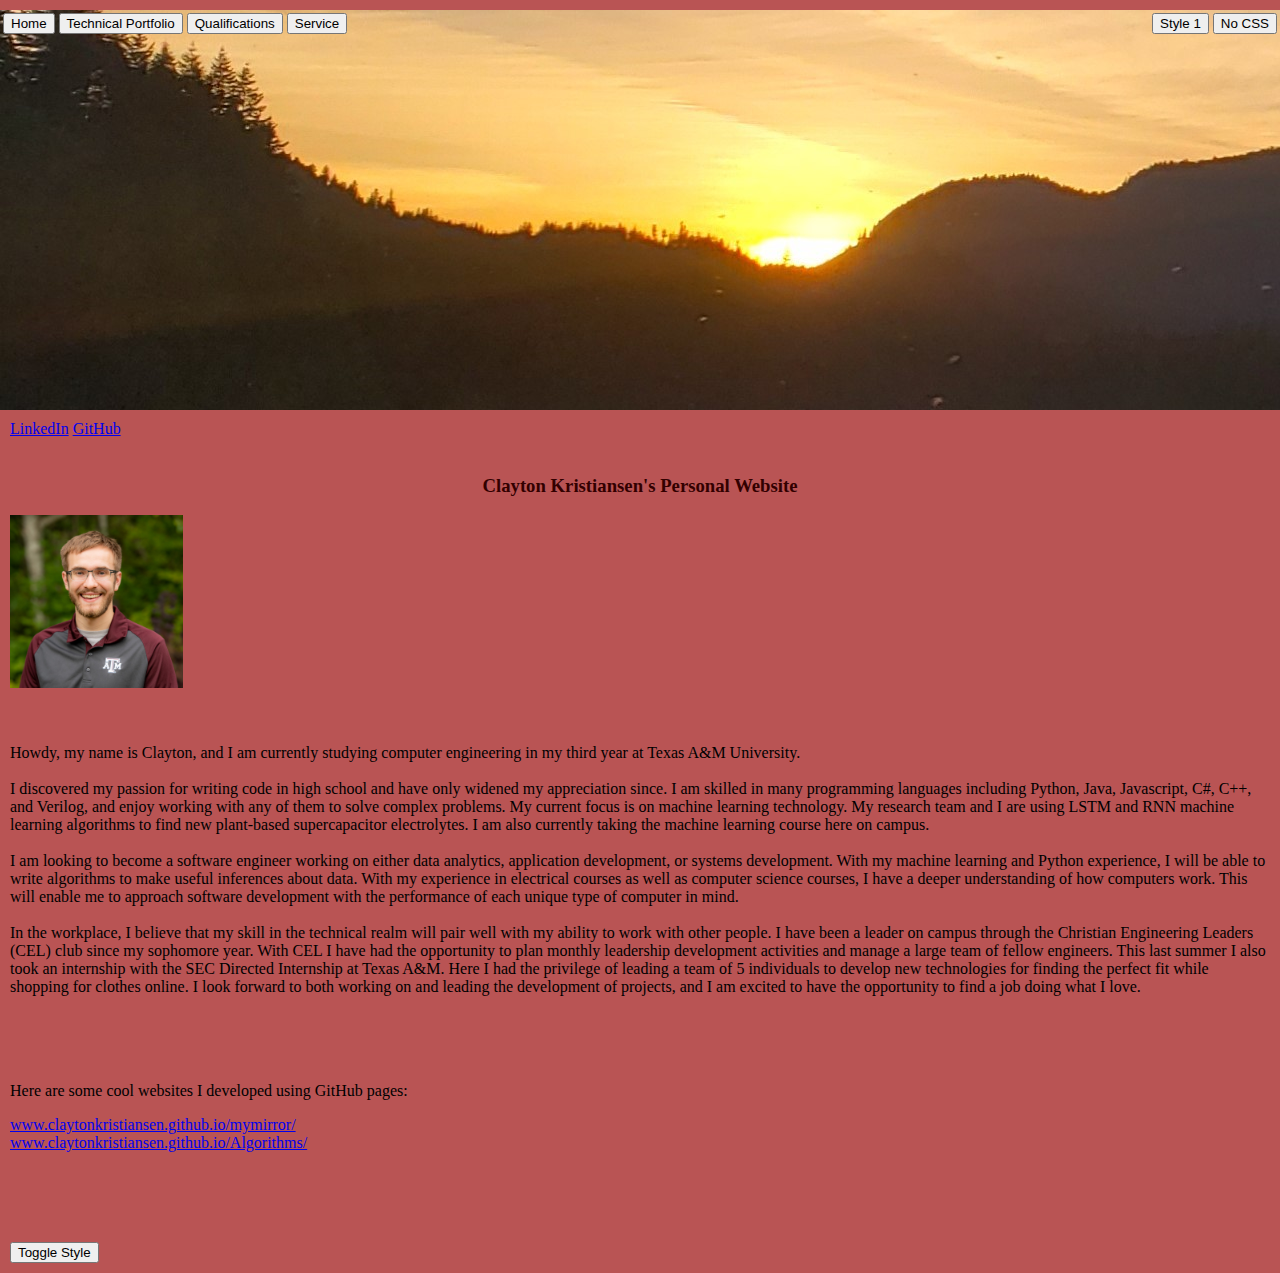
==== index.html @ baee1586 "moving" ====
<!DOCTYPE html>
<html>

<head>
    <title>TEST</title>
    <link id="id_style" rel="stylesheet" href="style1.css">
    <meta http-equiv="Content-Type" content="text/html; charset=iso-8859-1">
</head>



<body class="TopBody">
    <div class="header" >
        <div id="id_left_pane">
            <table class="NavigationBar">
                <tr>
                    <td>
                        <button class="NavButton" onclick="location.href='index.html'">Home</button>
                    </td>
                    <td>
                        <button class="NavButton" onclick="location.href='technicalportfolio.html'">Technical Portfolio</button>
                    </td>
                    <td>
                        <button class="NavButton" onclick="location.href='qualifications.html'">Qualifications</button>
                    </td>
                    <td>
                        <button class="NavButton" onclick="location.href='service.html'">Service</button>
                    </td>
                </tr>
            </table>
        </div>
        <div id="id_right_pane">
            <table align="right">
                <tr>
                    <td>
                        <button class="NavButton" onclick="document.getElementById('id_style').href='style1.css'">Style 1</button>
                    </td>
                    <td>
                        <button class="NavButton" onclick="document.getElementById('id_style').href=''">No CSS</button>
                    </td>
                </tr>
            </table>
        </div>
    </div>
    <div class="secondDiv">
        <a href="https://www.linkedin.com/in/claytonkristiansen/">LinkedIn</a>
        <a href="https://github.com/claytonkristiansen">GitHub</a> <br></br>
        
        <table width="100%" border="0" cellspacing="0" cellpadding="0">
            <tr>
                <td align="center">
                    <h3>Clayton Kristiansen's Personal Website</h3>
                </td>
            </tr>
            <tr>
                <td align="left">
                    <img src="ProfilePicture.jpg" alt="Clayton Kristiansen" width="173" height="173">
                </td>
            </tr>
            <tr>
                <td align="left">
                    <p><br><br> Howdy, my name is Clayton, and I am currently studying computer engineering in my third year at Texas A&M University. <br></br>
                                I discovered my passion for writing code in high school and have only widened my appreciation since. I am skilled in 
                                many programming languages including Python, Java, Javascript, C#, C++, and Verilog, and enjoy working with any of them 
                                to solve complex problems. My current focus is on machine learning technology. My research team and I are using LSTM and 
                                RNN machine learning algorithms to find new plant-based supercapacitor electrolytes. I am also currently taking the machine 
                                learning course here on campus. <br></br>
                                I am looking to become a software engineer working on either data analytics, application development, or systems development. 
                                With my machine learning and Python experience, I will be able to write algorithms to make useful inferences about data. With 
                                my experience in electrical courses as well as computer science courses, I have a deeper understanding of how computers work. 
                                This will enable me to approach software development with the performance of each unique type of computer in mind. <br></br>
                                In the workplace, I believe that my skill in the technical realm will pair well with my ability to work with other people. 
                                I have been a leader on campus through the Christian Engineering Leaders (CEL) club since my sophomore year. With CEL I have 
                                had the opportunity to plan monthly leadership development activities and manage a large team of fellow engineers. This last 
                                summer I also took an internship with the SEC Directed Internship at Texas A&M. Here I had the privilege of leading a team of 
                                5 individuals to develop new technologies for finding the perfect fit while shopping for clothes online. I look forward to both 
                                working on and leading the development of projects, and I am excited to have the opportunity to find a job doing what I love. <br></br>
                        </p>
                        <br></br>
                        <p>Here are some cool websites I developed using GitHub pages:</p>
                        <a href="https://claytonkristiansen.github.io/mymirror/">www.claytonkristiansen.github.io/mymirror/</a> <br>
                        <a href="https://claytonkristiansen.github.io/Algorithms/">www.claytonkristiansen.github.io/Algorithms/</a>
                        <br></br>
                        <br></br>
                        <br></br>
                        <button>Toggle Style</button>
                </td>
            </tr>
        </table>
    
    </div>
</body>



</html>
---- style1.css ----
p { color: black;}
h3 {
    color: rgb(50, 0, 0);
}
body.TopBody {
    margin: 0;
    margin-top: 10px;
    padding: 0;
    background-color: rgba(173, 54, 54, 0.85);
}
#id_left_pane {
    width: 50%;
    float: left;
}
#id_right_pane {
    width: 50%;
    float: right;
}
#id_right_table {
    text-align: right;
}
div.secondDiv {
    border: 3px;
    margin: 10px;
}
div.header {
    width: 100%;
    height: 400px;
    background-image: url("Image1.jpg");
    background-position: top top;
    background-repeat: no-repeat;
}
button.NavButton {
    
}
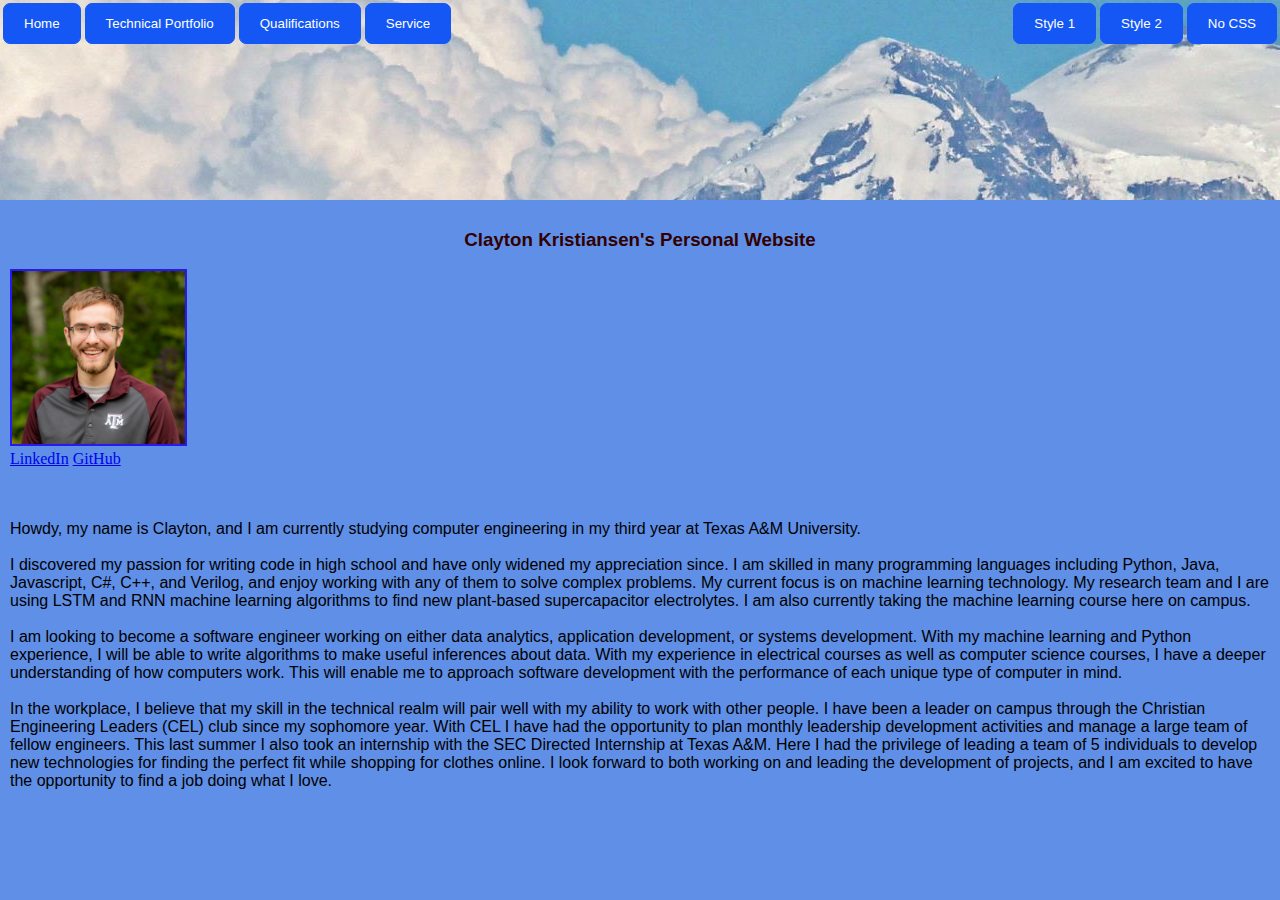
==== commit 32236a71: "Present Ready" ====
--- a/index.html
+++ b/index.html
@@ -7,45 +7,45 @@
     <meta http-equiv="Content-Type" content="text/html; charset=iso-8859-1">
 </head>
 
+<script src="functions.js"></script>
 
-
-<body class="TopBody">
-    <div class="header" >
+<body class="MainBody">
+    <div class="NavBar" >
         <div id="id_left_pane">
-            <table class="NavigationBar">
+            <table class="LeftTable">
                 <tr>
                     <td>
-                        <button class="NavButton" onclick="location.href='index.html'">Home</button>
+                        <button class="NavButton" onclick="location.href='index.html'">Home<span></span></button>
                     </td>
                     <td>
-                        <button class="NavButton" onclick="location.href='technicalportfolio.html'">Technical Portfolio</button>
+                        <button class="NavButton" onclick="location.href='technicalportfolio.html'">Technical Portfolio<span></span></button>
                     </td>
                     <td>
-                        <button class="NavButton" onclick="location.href='qualifications.html'">Qualifications</button>
+                        <button class="NavButton" onclick="location.href='qualifications.html'">Qualifications<span></span></button>
                     </td>
                     <td>
-                        <button class="NavButton" onclick="location.href='service.html'">Service</button>
+                        <button class="NavButton" onclick="location.href='service.html'">Service<span></span></button>
                     </td>
                 </tr>
             </table>
         </div>
         <div id="id_right_pane">
-            <table align="right">
+            <table align="right" class="RightTable">
                 <tr>
                     <td>
-                        <button class="NavButton" onclick="document.getElementById('id_style').href='style1.css'">Style 1</button>
+                        <button class="NavButton" onclick="ChangeCSS('style1.css')">Style 1</button>
                     </td>
                     <td>
-                        <button class="NavButton" onclick="document.getElementById('id_style').href=''">No CSS</button>
+                        <button class="NavButton" onclick="ChangeCSS('style2.css')">Style 2</button>
+                    </td>
+                    <td>
+                        <button class="NavButton" onclick="ChangeCSS('')">No CSS</button>
                     </td>
                 </tr>
             </table>
         </div>
     </div>
-    <div class="secondDiv">
-        <a href="https://www.linkedin.com/in/claytonkristiansen/">LinkedIn</a>
-        <a href="https://github.com/claytonkristiansen">GitHub</a> <br></br>
-        
+    <div class="SecondDiv">        
         <table width="100%" border="0" cellspacing="0" cellpadding="0">
             <tr>
                 <td align="center">
@@ -53,8 +53,14 @@
                 </td>
             </tr>
             <tr>
-                <td align="left">
-                    <img src="ProfilePicture.jpg" alt="Clayton Kristiansen" width="173" height="173">
+                <td id="ProfilePictureTD" align="left">
+                    <img src="ProfilePicture.jpg" alt="Clayton Kristiansen" width="173" height="173" class="ProfilePicture">
+                </td>
+            </tr>
+            <tr>
+                <td>
+                    <a href="https://www.linkedin.com/in/claytonkristiansen/">LinkedIn</a>
+                    <a href="https://github.com/claytonkristiansen">GitHub</a>
                 </td>
             </tr>
             <tr>
@@ -76,14 +82,6 @@
                                 5 individuals to develop new technologies for finding the perfect fit while shopping for clothes online. I look forward to both 
                                 working on and leading the development of projects, and I am excited to have the opportunity to find a job doing what I love. <br></br>
                         </p>
-                        <br></br>
-                        <p>Here are some cool websites I developed using GitHub pages:</p>
-                        <a href="https://claytonkristiansen.github.io/mymirror/">www.claytonkristiansen.github.io/mymirror/</a> <br>
-                        <a href="https://claytonkristiansen.github.io/Algorithms/">www.claytonkristiansen.github.io/Algorithms/</a>
-                        <br></br>
-                        <br></br>
-                        <br></br>
-                        <button>Toggle Style</button>
                 </td>
             </tr>
         </table>
--- a/style1.css
+++ b/style1.css
@@ -1,12 +1,20 @@
-p { color: black;}
+p { 
+    color: black;
+    font-family: Arial, Helvetica, sans-serif;
+}
 h3 {
     color: rgb(50, 0, 0);
+    font-family: Arial, Helvetica, sans-serif;
 }
-body.TopBody {
+h1 {
+    color: rgb(50, 0, 0);
+    font-family: Arial, Helvetica, sans-serif;
+}
+body {
     margin: 0;
-    margin-top: 10px;
+    margin-top: 0px;
     padding: 0;
-    background-color: rgba(173, 54, 54, 0.85);
+    background-color: rgba(67, 123, 226, 0.85);
 }
 #id_left_pane {
     width: 50%;
@@ -19,17 +27,36 @@
 #id_right_table {
     text-align: right;
 }
-div.secondDiv {
+div.SecondDiv {
     border: 3px;
     margin: 10px;
 }
-div.header {
+div.NavBar {
     width: 100%;
-    height: 400px;
-    background-image: url("Image1.jpg");
-    background-position: top top;
+    height: 200px;
+    background-image: url("Image2.jpg");
+    background-position: top center;
     background-repeat: no-repeat;
 }
+img.ProfilePicture {
+    border: 2px solid rgb(40, 26, 238);
+}
 button.NavButton {
-    
-}+    background-color: rgb(20, 87, 244);
+    border: 1px solid rgb(20, 87, 244);
+    padding: 12px 20px;
+    border-radius: 7px;
+    transition: .3s;
+    color: #fff;
+   }
+   
+   button.NavButton:hover {
+    border: 1px solid rgb(20, 87, 244);
+    background-color: transparent;
+    color: rgb(20, 87, 244);
+   }
+   
+   button.NavButton:focus {
+    box-shadow: 0px 0px 0px 5px rgba(20, 87, 244, 0.37), 0px 0px 0px 10px rgba(20, 87, 244, 0.38);
+    outline: none;
+   }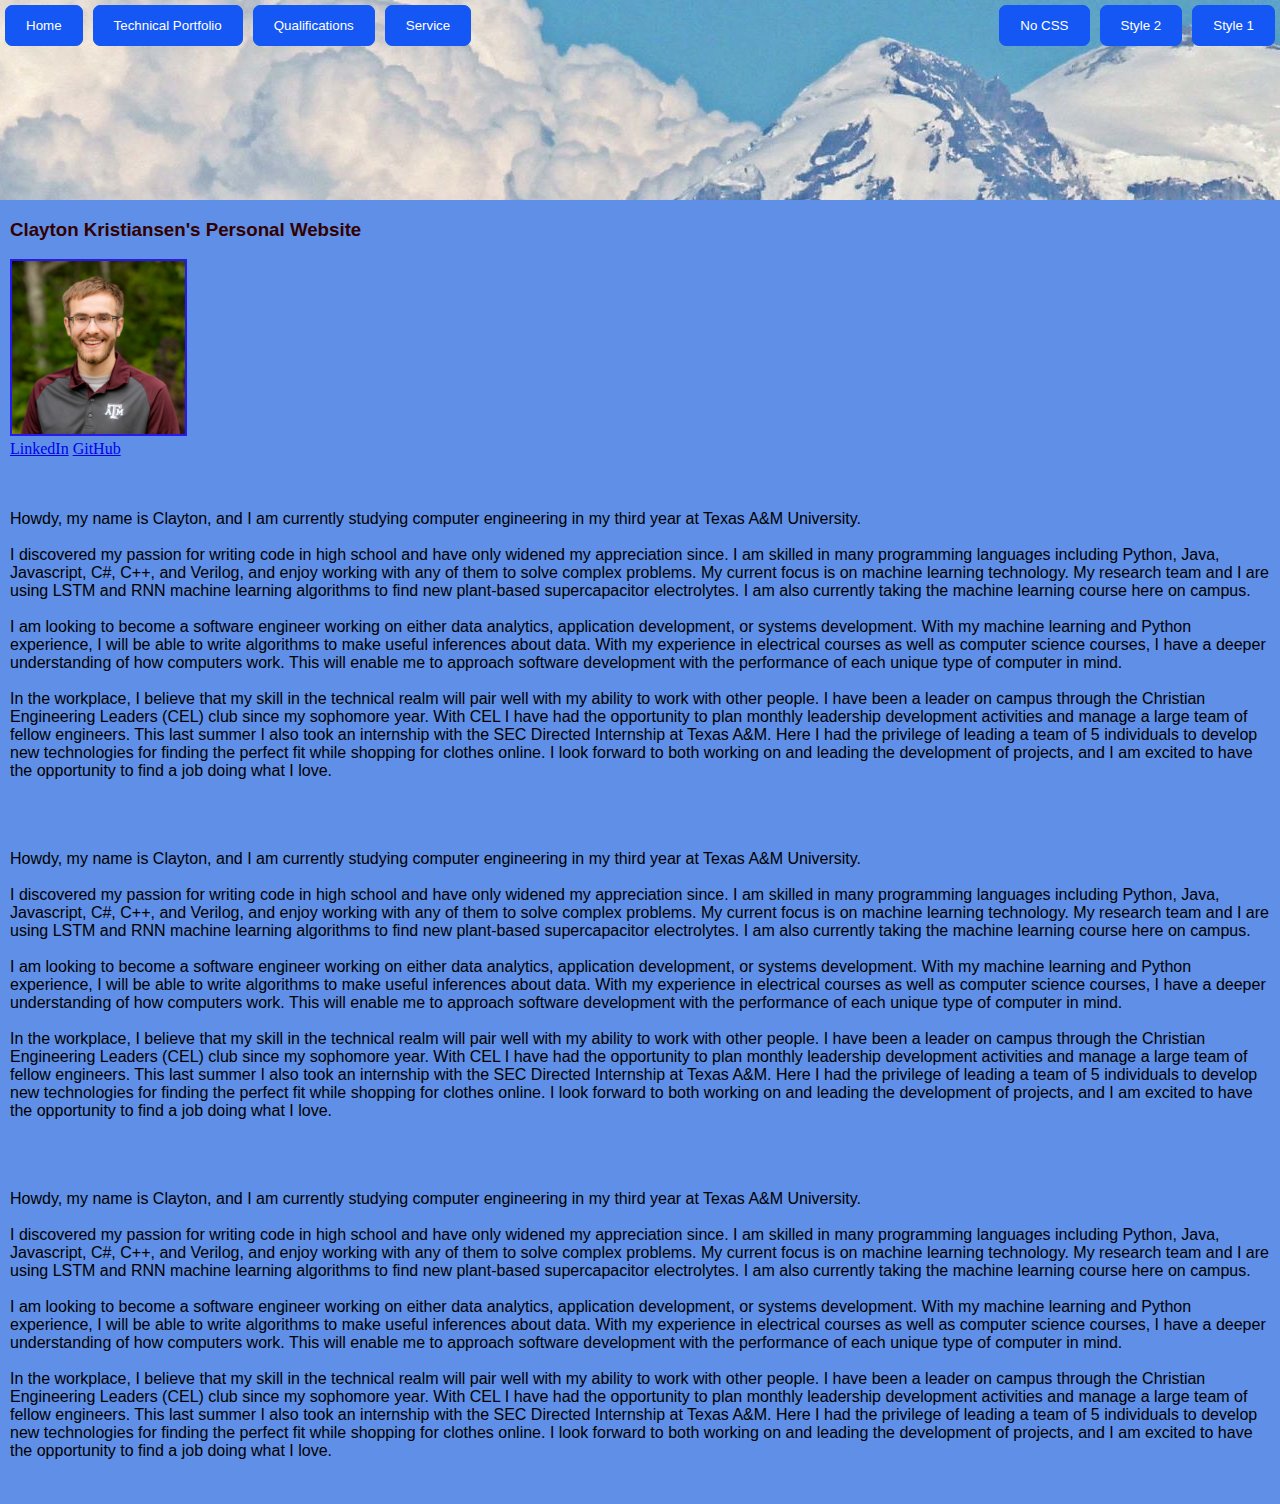
==== commit 7fc35f99: "moving" ====
--- a/index.html
+++ b/index.html
@@ -10,48 +10,26 @@
 <script src="functions.js"></script>
 
 <body class="MainBody">
-    <div class="NavBar" >
+    <div class="FirstDiv" >
         <div id="id_left_pane">
-            <table class="LeftTable">
-                <tr>
-                    <td>
-                        <button class="NavButton" onclick="location.href='index.html'">Home<span></span></button>
-                    </td>
-                    <td>
-                        <button class="NavButton" onclick="location.href='technicalportfolio.html'">Technical Portfolio<span></span></button>
-                    </td>
-                    <td>
-                        <button class="NavButton" onclick="location.href='qualifications.html'">Qualifications<span></span></button>
-                    </td>
-                    <td>
-                        <button class="NavButton" onclick="location.href='service.html'">Service<span></span></button>
-                    </td>
-                </tr>
-            </table>
+            <ul class="LeftTable">
+                <li><button class="NavButton" onclick="location.href='index.html'">Home<span></span></button></li>
+                <li><button class="NavButton" onclick="location.href='technicalportfolio.html'">Technical Portfolio<span></span></button></li>
+                <li><button class="NavButton" onclick="location.href='qualifications.html'">Qualifications<span></span></button></li>
+                <li><button class="NavButton" onclick="location.href='service.html'">Service<span></span></button></li>
+            </ul>
         </div>
         <div id="id_right_pane">
-            <table align="right" class="RightTable">
-                <tr>
-                    <td>
-                        <button class="NavButton" onclick="ChangeCSS('style1.css')">Style 1</button>
-                    </td>
-                    <td>
-                        <button class="NavButton" onclick="ChangeCSS('style2.css')">Style 2</button>
-                    </td>
-                    <td>
-                        <button class="NavButton" onclick="ChangeCSS('')">No CSS</button>
-                    </td>
-                </tr>
-            </table>
+            <ul align="right" class="RightTable">
+                <li><button class="NavButton" onclick="ChangeCSS('style1.css')">Style 1</button></li>
+                <li><button class="NavButton" onclick="ChangeCSS('style2.css')">Style 2</button></li>
+                <li><button class="NavButton" onclick="ChangeCSS('')">No CSS</button></li>
+            </ul>
         </div>
     </div>
-    <div class="SecondDiv">        
-        <table width="100%" border="0" cellspacing="0" cellpadding="0">
-            <tr>
-                <td align="center">
-                    <h3>Clayton Kristiansen's Personal Website</h3>
-                </td>
-            </tr>
+    <div class="SecondDiv">
+        <h3 class="Title">Clayton Kristiansen's Personal Website</h3>        
+        <table class="ListTable" width="100%" border="0" cellspacing="0" cellpadding="0">
             <tr>
                 <td id="ProfilePictureTD" align="left">
                     <img src="ProfilePicture.jpg" alt="Clayton Kristiansen" width="173" height="173" class="ProfilePicture">
@@ -65,23 +43,63 @@
             </tr>
             <tr>
                 <td align="left">
-                    <p><br><br> Howdy, my name is Clayton, and I am currently studying computer engineering in my third year at Texas A&M University. <br></br>
-                                I discovered my passion for writing code in high school and have only widened my appreciation since. I am skilled in 
-                                many programming languages including Python, Java, Javascript, C#, C++, and Verilog, and enjoy working with any of them 
-                                to solve complex problems. My current focus is on machine learning technology. My research team and I are using LSTM and 
-                                RNN machine learning algorithms to find new plant-based supercapacitor electrolytes. I am also currently taking the machine 
-                                learning course here on campus. <br></br>
-                                I am looking to become a software engineer working on either data analytics, application development, or systems development. 
-                                With my machine learning and Python experience, I will be able to write algorithms to make useful inferences about data. With 
-                                my experience in electrical courses as well as computer science courses, I have a deeper understanding of how computers work. 
-                                This will enable me to approach software development with the performance of each unique type of computer in mind. <br></br>
-                                In the workplace, I believe that my skill in the technical realm will pair well with my ability to work with other people. 
-                                I have been a leader on campus through the Christian Engineering Leaders (CEL) club since my sophomore year. With CEL I have 
-                                had the opportunity to plan monthly leadership development activities and manage a large team of fellow engineers. This last 
-                                summer I also took an internship with the SEC Directed Internship at Texas A&M. Here I had the privilege of leading a team of 
-                                5 individuals to develop new technologies for finding the perfect fit while shopping for clothes online. I look forward to both 
-                                working on and leading the development of projects, and I am excited to have the opportunity to find a job doing what I love. <br></br>
+                    <div id="id_page_text_body">
+                        <p><br><br> Howdy, my name is Clayton, and I am currently studying computer engineering in my third year at Texas A&M University. <br></br>
+                            I discovered my passion for writing code in high school and have only widened my appreciation since. I am skilled in 
+                            many programming languages including Python, Java, Javascript, C#, C++, and Verilog, and enjoy working with any of them 
+                            to solve complex problems. My current focus is on machine learning technology. My research team and I are using LSTM and 
+                            RNN machine learning algorithms to find new plant-based supercapacitor electrolytes. I am also currently taking the machine 
+                            learning course here on campus. <br></br>
+                            I am looking to become a software engineer working on either data analytics, application development, or systems development. 
+                            With my machine learning and Python experience, I will be able to write algorithms to make useful inferences about data. With 
+                            my experience in electrical courses as well as computer science courses, I have a deeper understanding of how computers work. 
+                            This will enable me to approach software development with the performance of each unique type of computer in mind. <br></br>
+                            In the workplace, I believe that my skill in the technical realm will pair well with my ability to work with other people. 
+                            I have been a leader on campus through the Christian Engineering Leaders (CEL) club since my sophomore year. With CEL I have 
+                            had the opportunity to plan monthly leadership development activities and manage a large team of fellow engineers. This last 
+                            summer I also took an internship with the SEC Directed Internship at Texas A&M. Here I had the privilege of leading a team of 
+                            5 individuals to develop new technologies for finding the perfect fit while shopping for clothes online. I look forward to both 
+                            working on and leading the development of projects, and I am excited to have the opportunity to find a job doing what I love. <br></br>
                         </p>
+                    </div>
+                    <div id="id_page_text_body">
+                        <p><br><br> Howdy, my name is Clayton, and I am currently studying computer engineering in my third year at Texas A&M University. <br></br>
+                            I discovered my passion for writing code in high school and have only widened my appreciation since. I am skilled in 
+                            many programming languages including Python, Java, Javascript, C#, C++, and Verilog, and enjoy working with any of them 
+                            to solve complex problems. My current focus is on machine learning technology. My research team and I are using LSTM and 
+                            RNN machine learning algorithms to find new plant-based supercapacitor electrolytes. I am also currently taking the machine 
+                            learning course here on campus. <br></br>
+                            I am looking to become a software engineer working on either data analytics, application development, or systems development. 
+                            With my machine learning and Python experience, I will be able to write algorithms to make useful inferences about data. With 
+                            my experience in electrical courses as well as computer science courses, I have a deeper understanding of how computers work. 
+                            This will enable me to approach software development with the performance of each unique type of computer in mind. <br></br>
+                            In the workplace, I believe that my skill in the technical realm will pair well with my ability to work with other people. 
+                            I have been a leader on campus through the Christian Engineering Leaders (CEL) club since my sophomore year. With CEL I have 
+                            had the opportunity to plan monthly leadership development activities and manage a large team of fellow engineers. This last 
+                            summer I also took an internship with the SEC Directed Internship at Texas A&M. Here I had the privilege of leading a team of 
+                            5 individuals to develop new technologies for finding the perfect fit while shopping for clothes online. I look forward to both 
+                            working on and leading the development of projects, and I am excited to have the opportunity to find a job doing what I love. <br></br>
+                        </p>
+                    </div>
+                    <div id="id_page_text_body">
+                        <p><br><br> Howdy, my name is Clayton, and I am currently studying computer engineering in my third year at Texas A&M University. <br></br>
+                            I discovered my passion for writing code in high school and have only widened my appreciation since. I am skilled in 
+                            many programming languages including Python, Java, Javascript, C#, C++, and Verilog, and enjoy working with any of them 
+                            to solve complex problems. My current focus is on machine learning technology. My research team and I are using LSTM and 
+                            RNN machine learning algorithms to find new plant-based supercapacitor electrolytes. I am also currently taking the machine 
+                            learning course here on campus. <br></br>
+                            I am looking to become a software engineer working on either data analytics, application development, or systems development. 
+                            With my machine learning and Python experience, I will be able to write algorithms to make useful inferences about data. With 
+                            my experience in electrical courses as well as computer science courses, I have a deeper understanding of how computers work. 
+                            This will enable me to approach software development with the performance of each unique type of computer in mind. <br></br>
+                            In the workplace, I believe that my skill in the technical realm will pair well with my ability to work with other people. 
+                            I have been a leader on campus through the Christian Engineering Leaders (CEL) club since my sophomore year. With CEL I have 
+                            had the opportunity to plan monthly leadership development activities and manage a large team of fellow engineers. This last 
+                            summer I also took an internship with the SEC Directed Internship at Texas A&M. Here I had the privilege of leading a team of 
+                            5 individuals to develop new technologies for finding the perfect fit while shopping for clothes online. I look forward to both 
+                            working on and leading the development of projects, and I am excited to have the opportunity to find a job doing what I love. <br></br>
+                        </p>
+                    </div>
                 </td>
             </tr>
         </table>
--- a/style1.css
+++ b/style1.css
@@ -27,16 +27,36 @@
 #id_right_table {
     text-align: right;
 }
-div.SecondDiv {
+.SecondDiv {
     border: 3px;
     margin: 10px;
 }
-div.NavBar {
+.FirstDiv {
     width: 100%;
     height: 200px;
     background-image: url("Image2.jpg");
     background-position: top center;
     background-repeat: no-repeat;
+}
+.RightTable {
+    margin: 0;
+    margin-right: 0px;
+    list-style-type: none;
+}
+.RightTable li{
+    display: block;
+    float: right;
+    padding: 5px 5px;
+}
+.LeftTable{
+    margin: 0;
+    padding: 0;
+    list-style-type: none;
+}
+.LeftTable li{
+    display: block;
+    float: left;
+    padding: 5px 5px;
 }
 img.ProfilePicture {
     border: 2px solid rgb(40, 26, 238);
@@ -48,15 +68,15 @@
     border-radius: 7px;
     transition: .3s;
     color: #fff;
-   }
-   
-   button.NavButton:hover {
+}
+
+button.NavButton:hover {
     border: 1px solid rgb(20, 87, 244);
     background-color: transparent;
     color: rgb(20, 87, 244);
-   }
-   
-   button.NavButton:focus {
+}
+
+button.NavButton:focus {
     box-shadow: 0px 0px 0px 5px rgba(20, 87, 244, 0.37), 0px 0px 0px 10px rgba(20, 87, 244, 0.38);
     outline: none;
-   }+}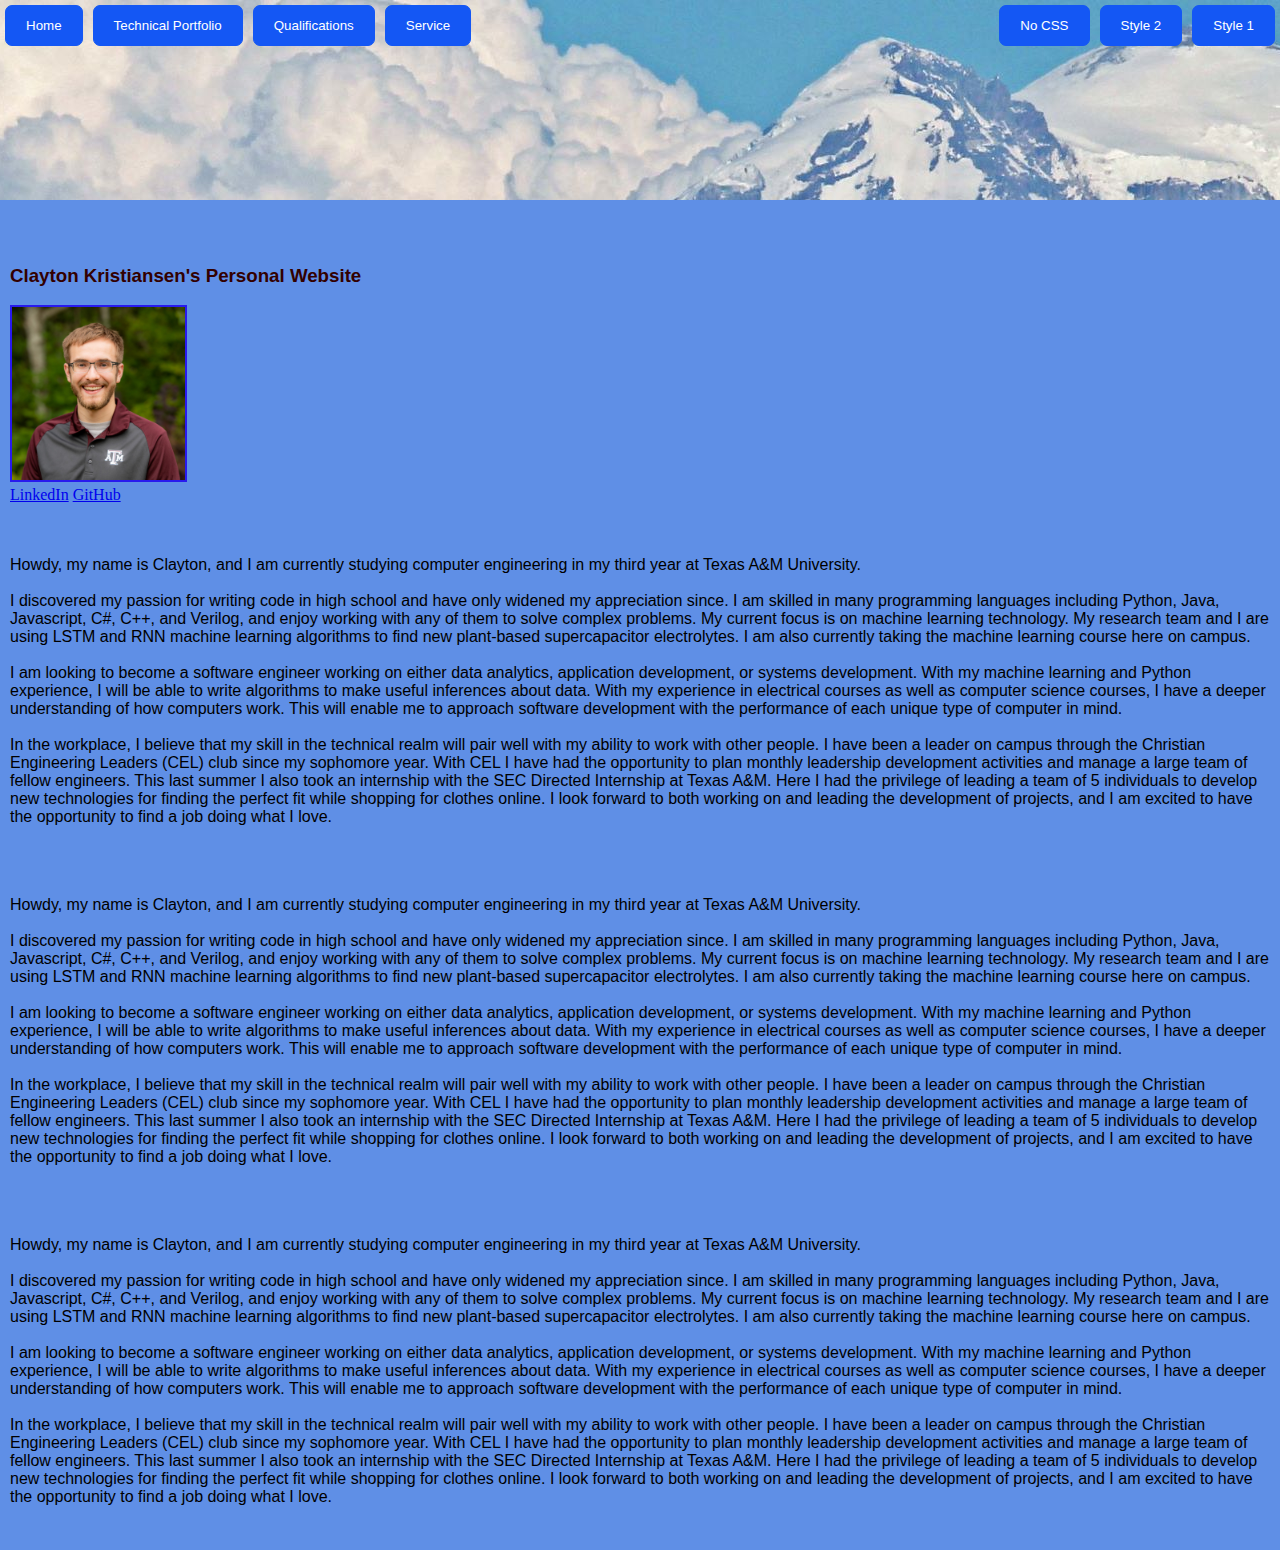
==== commit b8f83f05: "f" ====
--- a/index.html
+++ b/index.html
@@ -27,7 +27,9 @@
             </ul>
         </div>
     </div>
+    <br>
     <div class="SecondDiv">
+        <br>
         <h3 class="Title">Clayton Kristiansen's Personal Website</h3>        
         <table class="ListTable" width="100%" border="0" cellspacing="0" cellpadding="0">
             <tr>
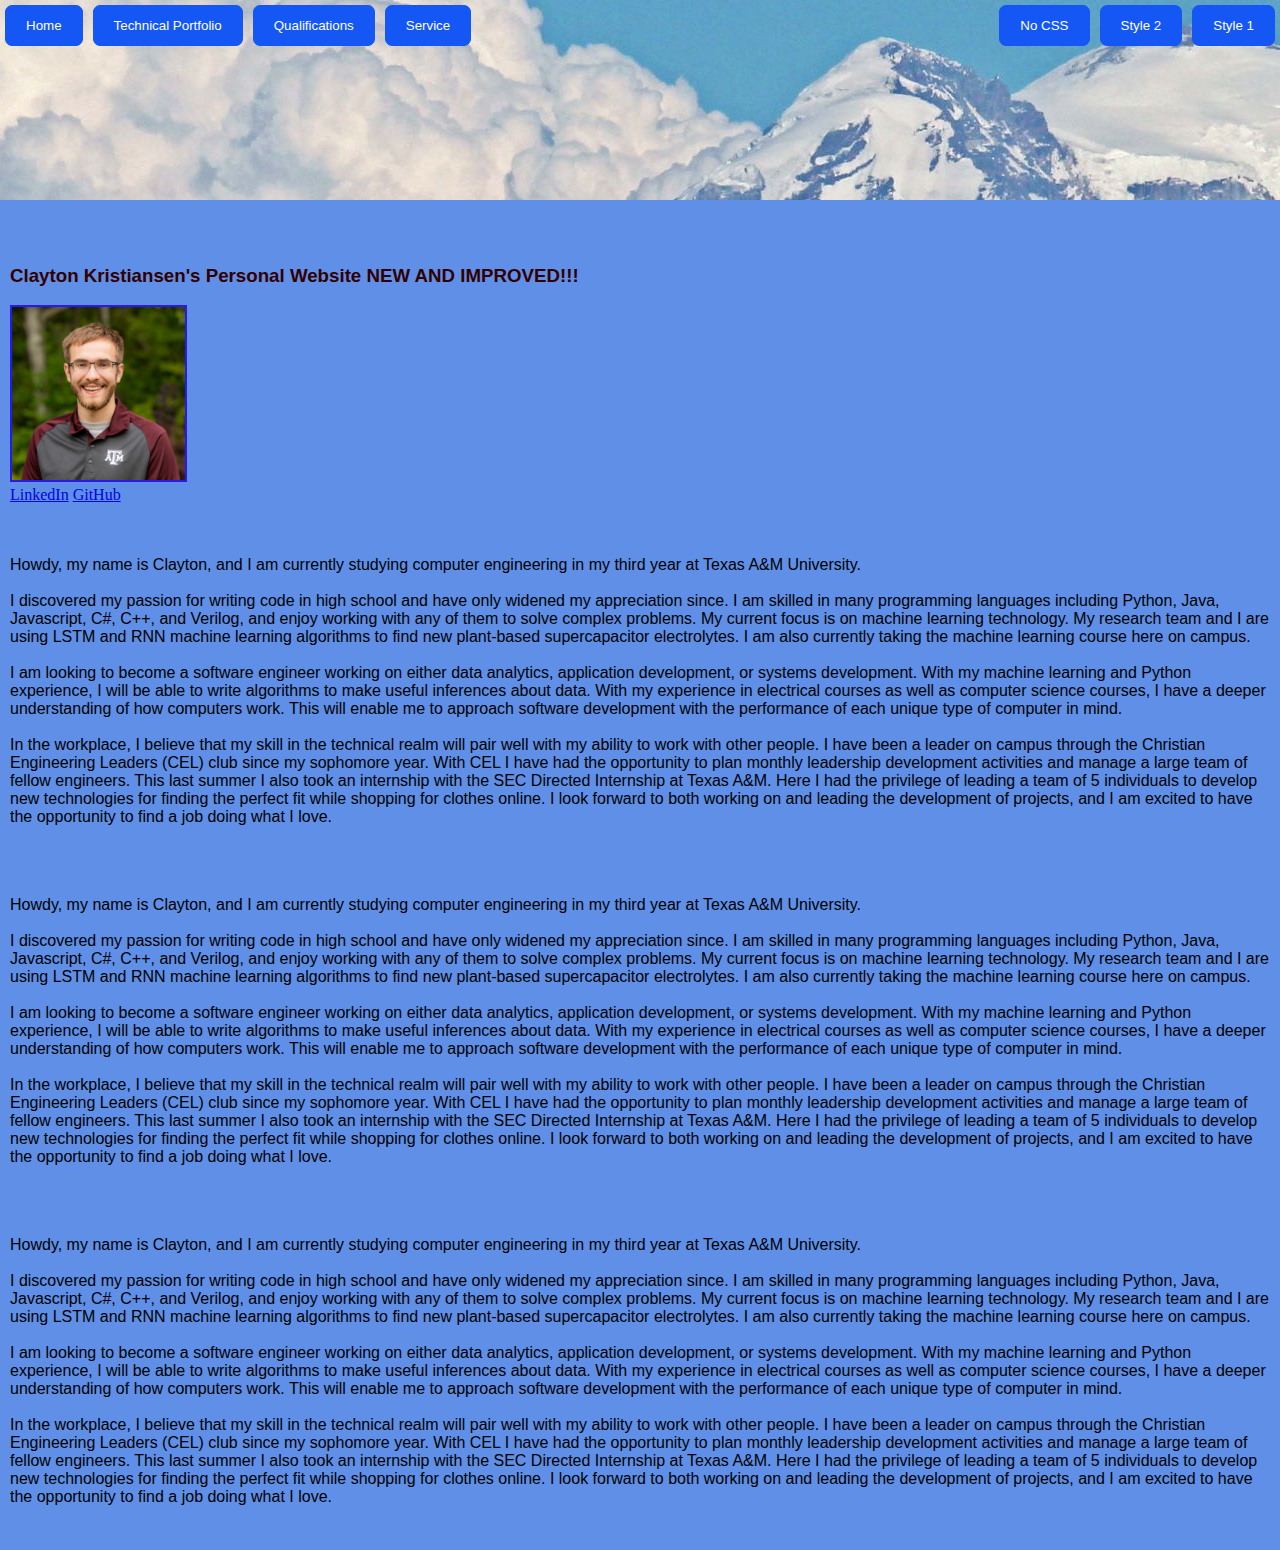
==== commit 54e93837: "Added update to test pipeline" ====
--- a/index.html
+++ b/index.html
@@ -30,7 +30,7 @@
     <br>
     <div class="SecondDiv">
         <br>
-        <h3 class="Title">Clayton Kristiansen's Personal Website</h3>        
+        <h3 class="Title">Clayton Kristiansen's Personal Website NEW AND IMPROVED!!!</h3>        
         <table class="ListTable" width="100%" border="0" cellspacing="0" cellpadding="0">
             <tr>
                 <td id="ProfilePictureTD" align="left">
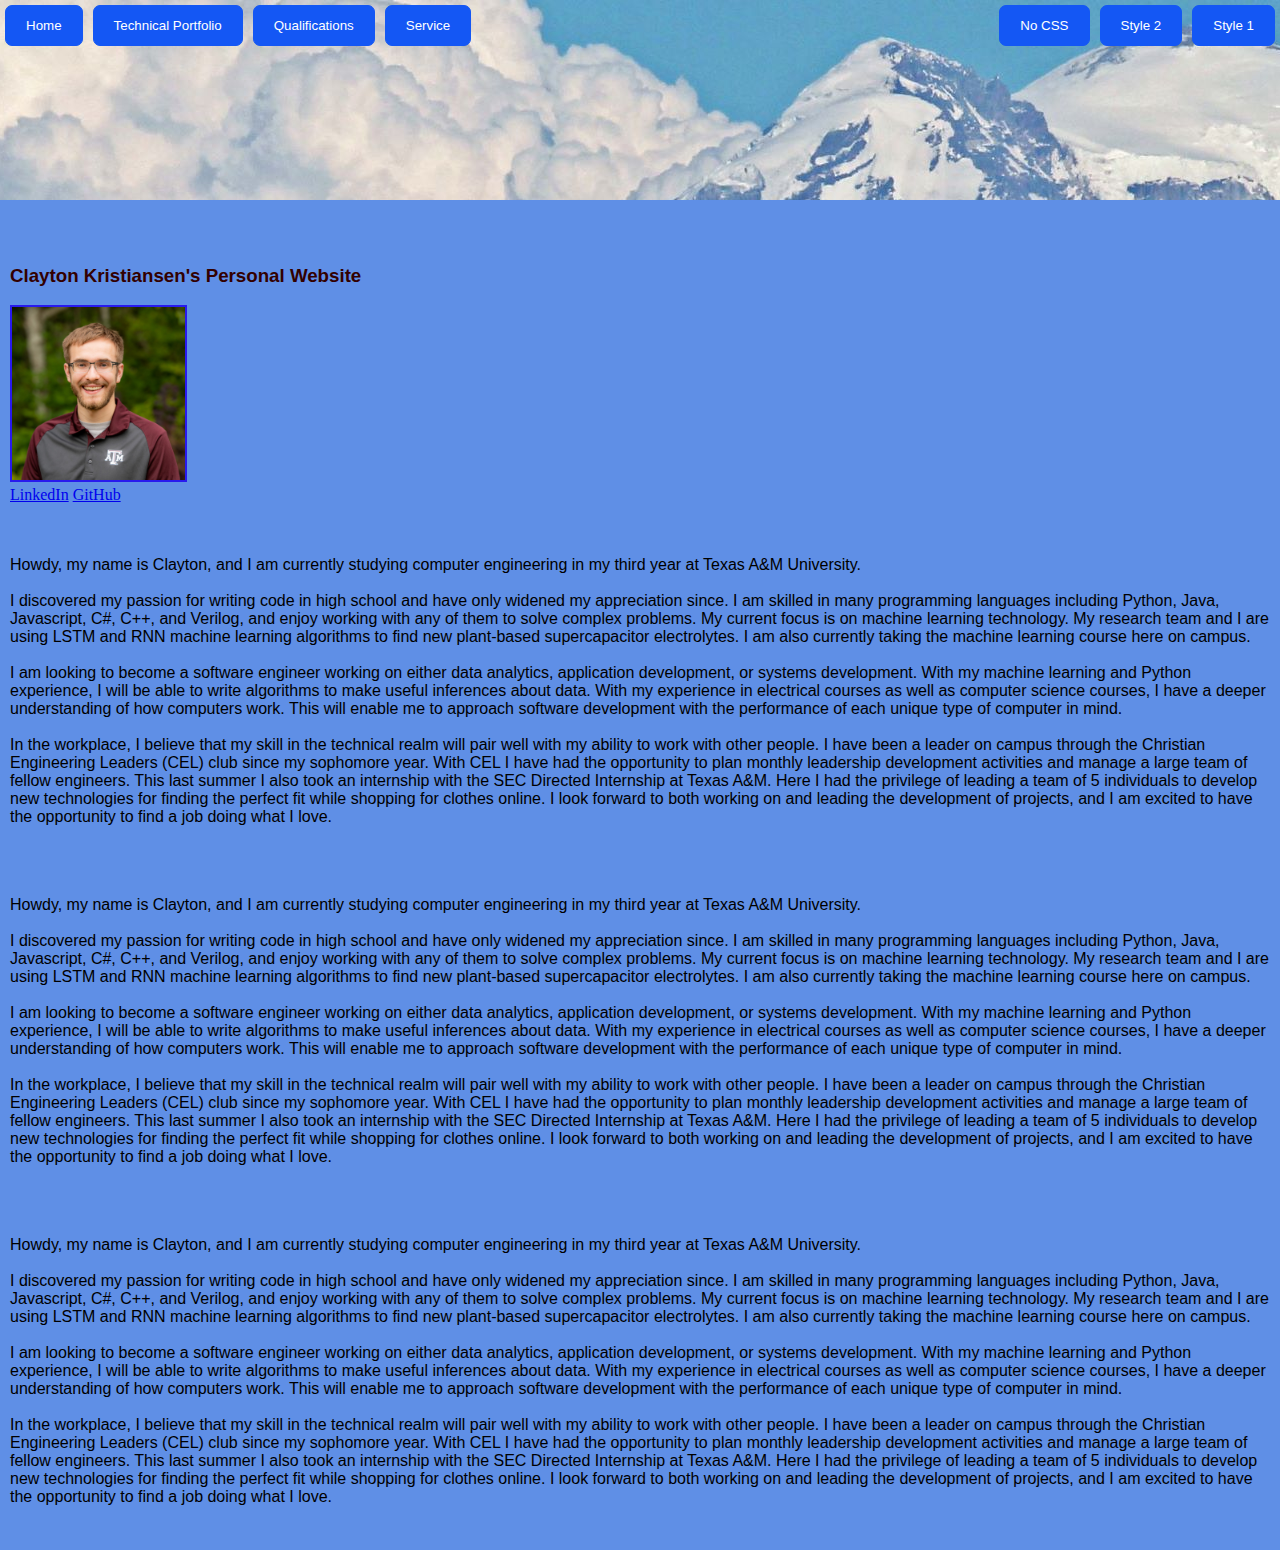
==== commit 03b8ecf1: "removed exclaimation" ====
--- a/index.html
+++ b/index.html
@@ -30,7 +30,7 @@
     <br>
     <div class="SecondDiv">
         <br>
-        <h3 class="Title">Clayton Kristiansen's Personal Website NEW AND IMPROVED!!!</h3>        
+        <h3 class="Title">Clayton Kristiansen's Personal Website</h3>        
         <table class="ListTable" width="100%" border="0" cellspacing="0" cellpadding="0">
             <tr>
                 <td id="ProfilePictureTD" align="left">
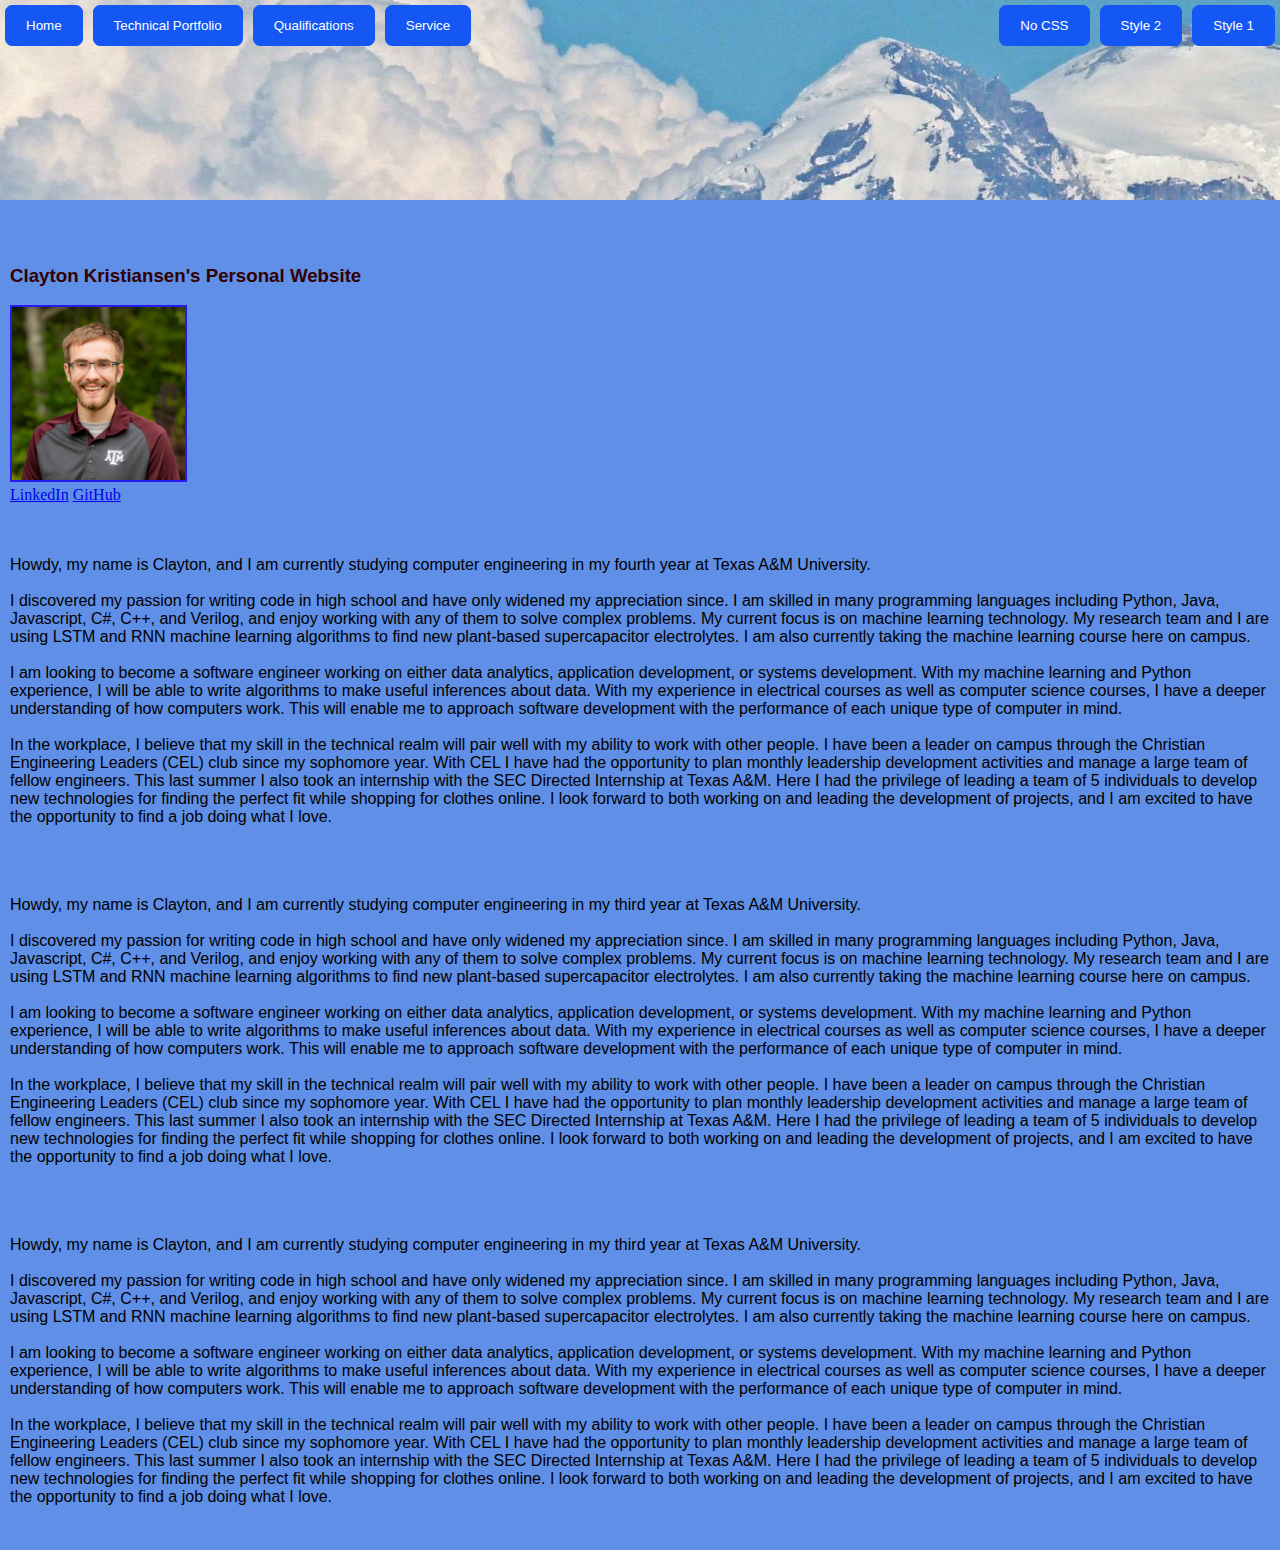
==== commit 743f346e: "Changed year" ====
--- a/index.html
+++ b/index.html
@@ -46,7 +46,7 @@
             <tr>
                 <td align="left">
                     <div id="id_page_text_body">
-                        <p><br><br> Howdy, my name is Clayton, and I am currently studying computer engineering in my third year at Texas A&M University. <br></br>
+                        <p><br><br> Howdy, my name is Clayton, and I am currently studying computer engineering in my fourth year at Texas A&M University. <br></br>
                             I discovered my passion for writing code in high school and have only widened my appreciation since. I am skilled in 
                             many programming languages including Python, Java, Javascript, C#, C++, and Verilog, and enjoy working with any of them 
                             to solve complex problems. My current focus is on machine learning technology. My research team and I are using LSTM and 
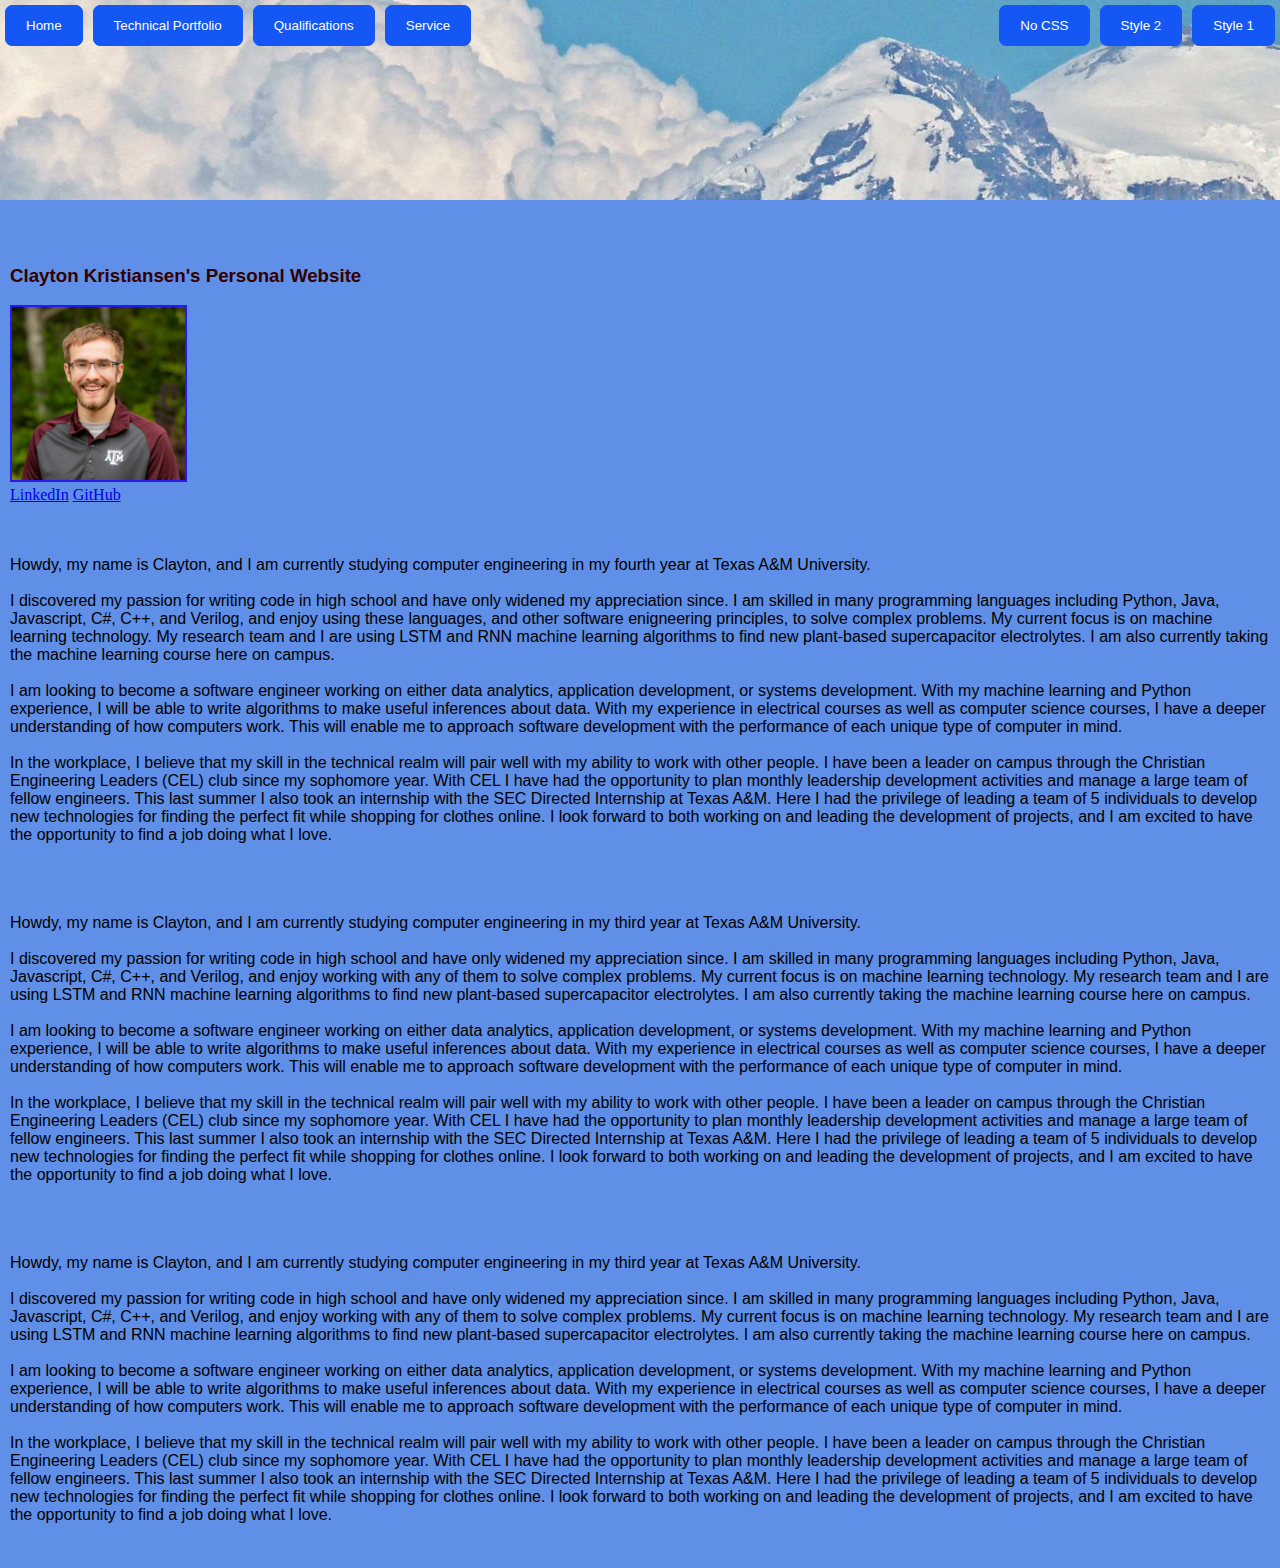
==== commit e35a30b4: "Added language details" ====
--- a/index.html
+++ b/index.html
@@ -48,7 +48,7 @@
                     <div id="id_page_text_body">
                         <p><br><br> Howdy, my name is Clayton, and I am currently studying computer engineering in my fourth year at Texas A&M University. <br></br>
                             I discovered my passion for writing code in high school and have only widened my appreciation since. I am skilled in 
-                            many programming languages including Python, Java, Javascript, C#, C++, and Verilog, and enjoy working with any of them 
+                            many programming languages including Python, Java, Javascript, C#, C++, and Verilog, and enjoy using these languages, and other software enigneering principles, 
                             to solve complex problems. My current focus is on machine learning technology. My research team and I are using LSTM and 
                             RNN machine learning algorithms to find new plant-based supercapacitor electrolytes. I am also currently taking the machine 
                             learning course here on campus. <br></br>
